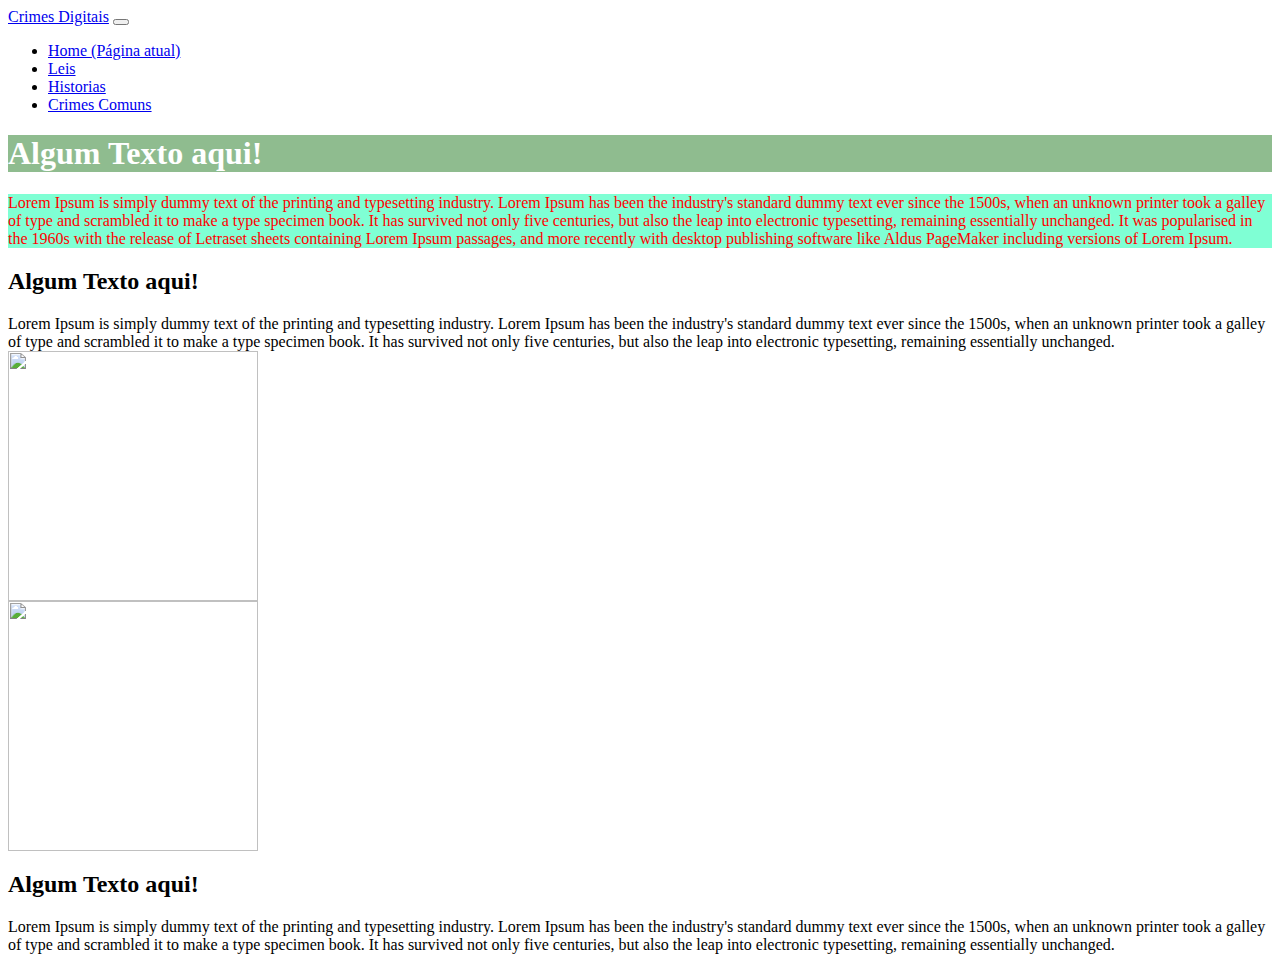
==== index.html @ 83874223 "Add files via upload" ====
<html>
    <head>
        <link href="style.css" rel="stylesheet" type="text/css">
        <link rel="stylesheet" href="https://stackpath.bootstrapcdn.com/bootstrap/4.1.3/css/bootstrap.min.css" integrity="sha384-MCw98/SFnGE8fJT3GXwEOngsV7Zt27NXFoaoApmYm81iuXoPkFOJwJ8ERdknLPMO" crossorigin="anonymous">
        <script src="https://code.jquery.com/jquery-3.3.1.slim.min.js" integrity="sha384-q8i/X+965DzO0rT7abK41JStQIAqVgRVzpbzo5smXKp4YfRvH+8abtTE1Pi6jizo" crossorigin="anonymous"></script>
    </head>
    <body>
        <nav class="navbar navbar-expand-lg navbar-light bg-light">
            <a class="navbar-brand" href="#">Crimes Digitais</a>
            <button class="navbar-toggler" type="button" data-toggle="collapse" data-target="#navbarNav" aria-controls="navbarNav" aria-expanded="false" aria-label="Alterna navegação">
                <span class="navbar-toggler-icon"></span>
            </button>
            <div class="collapse navbar-collapse" id="navbarNav">
                <ul class="navbar-nav">
                <li class="nav-item active">
                    <a class="nav-link" href="#">Home <span class="sr-only">(Página atual)</span></a>
                </li>
                <li class="nav-item">
                    <a class="nav-link" href="#">Leis</a>
                </li>
                <li class="nav-item">
                    <a class="nav-link" href="#">Historias</a>
                </li>
                <li class="nav-item">
                    <a class="nav-link" href="#">Crimes Comuns</a>
                </li>
                </ul>
                </div>
        </nav>
        <div class="container-fluid">
            <div class="row">
                <div>
                    <h1>Algum Texto aqui!</h1>
                    <p>Lorem Ipsum is simply dummy text of the printing and typesetting industry. Lorem Ipsum has been the industry's standard dummy text ever since the 1500s, when an unknown printer took a galley of type and scrambled it to make a type specimen book. It has survived not only five centuries, but also the leap into electronic typesetting, remaining essentially unchanged. It was popularised in the 1960s with the release of Letraset sheets containing Lorem Ipsum passages, and more recently with desktop publishing software like Aldus PageMaker including versions of Lorem Ipsum.</p>
                </div>
                <div class="col-12">
                    <div class="row">
                        <div class="col-md-6">
                            <h2>Algum Texto aqui!</h2>
                            <span>Lorem Ipsum is simply dummy text of the printing and typesetting industry. Lorem Ipsum has been the industry's standard dummy text ever since the 1500s, when an unknown printer took a galley of type and scrambled it to make a type specimen book. It has survived not only five centuries, but also the leap into electronic typesetting, remaining essentially unchanged.</span>
                            
                        </div>
                        <div class="col-md-6">
                            <img src="https://i.kinja-img.com/gawker-media/image/upload/s--Xyw99blF--/c_scale,f_auto,fl_progressive,q_80,w_800/meptyfltshinlrhftuxh.jpg" alt="">
                        </div>
                    </div>
                </div>
                <div class="col-12">
                        <div class="row">
                            <div class="col-md-6">
                                <img src="https://i.kinja-img.com/gawker-media/image/upload/s--Xyw99blF--/c_scale,f_auto,fl_progressive,q_80,w_800/meptyfltshinlrhftuxh.jpg" alt="">
                            </div>
                            <div class="col-md-6">
                                    <h2>Algum Texto aqui!</h2>
                                    <span>Lorem Ipsum is simply dummy text of the printing and typesetting industry. Lorem Ipsum has been the industry's standard dummy text ever since the 1500s, when an unknown printer took a galley of type and scrambled it to make a type specimen book. It has survived not only five centuries, but also the leap into electronic typesetting, remaining essentially unchanged.</span>       
                            </div>
                        </div>
                    </div>
            </div>
        </div>
    </body>
</html>
---- style.css ----
h1 {
    background-color: darkseagreen;
    color: white;
}

p {
    background-color: aquamarine;
    color: red;
}

img {
    height: 250px;
}
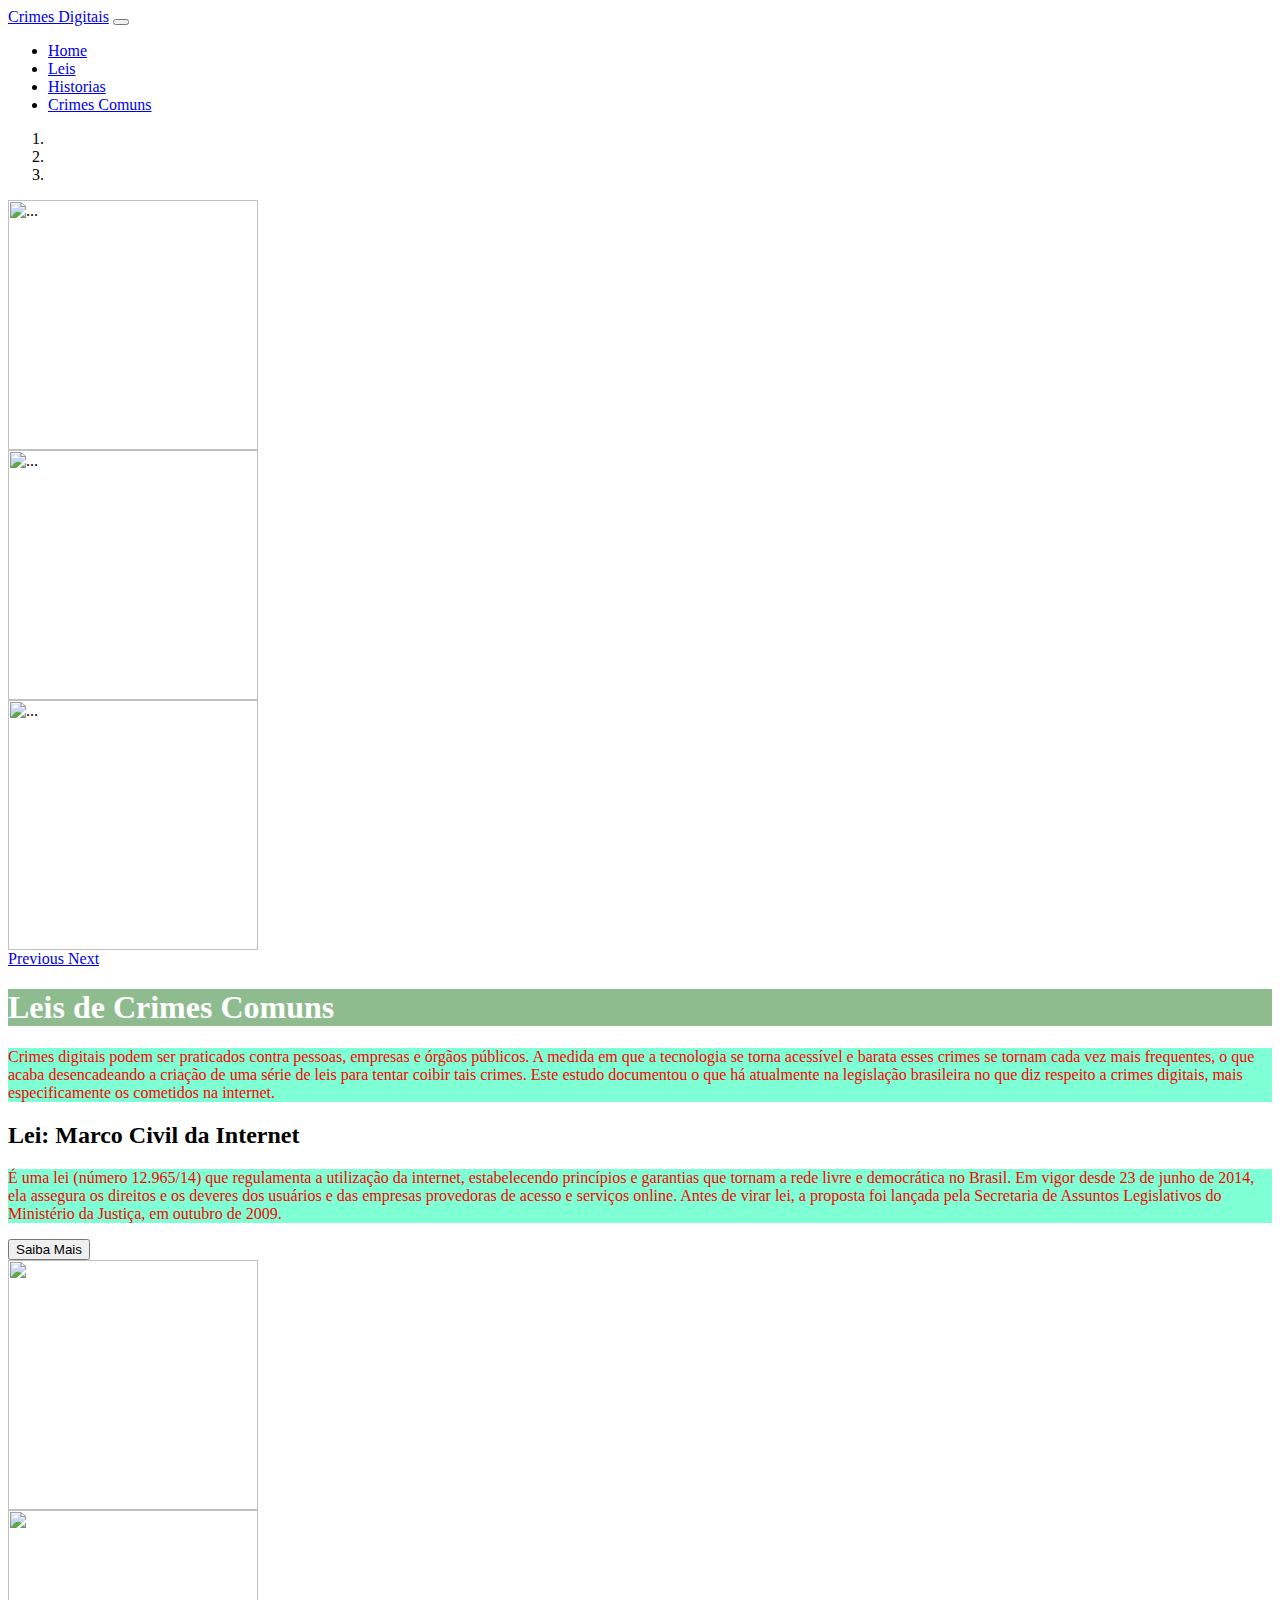
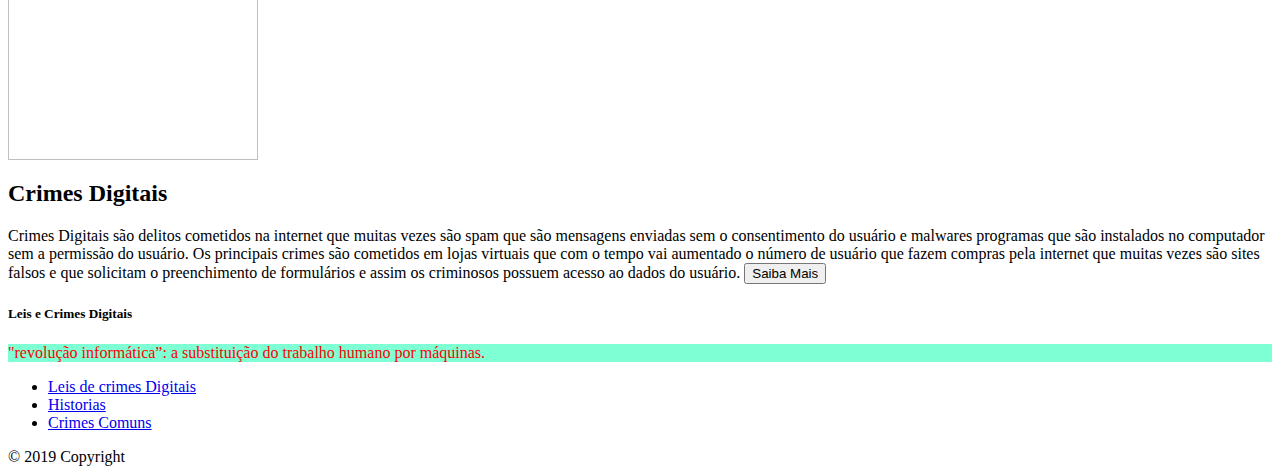
==== commit 0ff9dd0a: "Melhorias" ====
--- a/index.html
+++ b/index.html
@@ -3,60 +3,117 @@
         <link href="style.css" rel="stylesheet" type="text/css">
         <link rel="stylesheet" href="https://stackpath.bootstrapcdn.com/bootstrap/4.1.3/css/bootstrap.min.css" integrity="sha384-MCw98/SFnGE8fJT3GXwEOngsV7Zt27NXFoaoApmYm81iuXoPkFOJwJ8ERdknLPMO" crossorigin="anonymous">
         <script src="https://code.jquery.com/jquery-3.3.1.slim.min.js" integrity="sha384-q8i/X+965DzO0rT7abK41JStQIAqVgRVzpbzo5smXKp4YfRvH+8abtTE1Pi6jizo" crossorigin="anonymous"></script>
+        <script src="https://cdnjs.cloudflare.com/ajax/libs/popper.js/1.14.7/umd/popper.min.js" integrity="sha384-UO2eT0CpHqdSJQ6hJty5KVphtPhzWj9WO1clHTMGa3JDZwrnQq4sF86dIHNDz0W1" crossorigin="anonymous"></script>
+        <script src="https://stackpath.bootstrapcdn.com/bootstrap/4.3.1/js/bootstrap.min.js" integrity="sha384-JjSmVgyd0p3pXB1rRibZUAYoIIy6OrQ6VrjIEaFf/nJGzIxFDsf4x0xIM+B07jRM" crossorigin="anonymous"></script>
     </head>
     <body>
         <nav class="navbar navbar-expand-lg navbar-light bg-light">
-            <a class="navbar-brand" href="#">Crimes Digitais</a>
+            <a class="navbar-brand" href="index.html">Crimes Digitais</a>
             <button class="navbar-toggler" type="button" data-toggle="collapse" data-target="#navbarNav" aria-controls="navbarNav" aria-expanded="false" aria-label="Alterna navegação">
                 <span class="navbar-toggler-icon"></span>
             </button>
             <div class="collapse navbar-collapse" id="navbarNav">
                 <ul class="navbar-nav">
-                <li class="nav-item active">
-                    <a class="nav-link" href="#">Home <span class="sr-only">(Página atual)</span></a>
-                </li>
-                <li class="nav-item">
-                    <a class="nav-link" href="#">Leis</a>
-                </li>
-                <li class="nav-item">
-                    <a class="nav-link" href="#">Historias</a>
-                </li>
-                <li class="nav-item">
-                    <a class="nav-link" href="#">Crimes Comuns</a>
-                </li>
+                    <li class="nav-item active">
+                        <a class="nav-link" href="index.html">Home</a>
+                    </li>
+                    <li class="nav-item">
+                        <a class="nav-link" href="Leis.html">Leis</a>
+                    </li>
+                    <li class="nav-item">
+                        <a class="nav-link" href="historia.html">Historias</a>
+                    </li>
+                    <li class="nav-item">
+                        <a class="nav-link" href="crimes.html">Crimes Comuns</a>
+                    </li>
                 </ul>
-                </div>
+            </div>
         </nav>
-        <div class="container-fluid">
+        <div id="carouselExampleIndicators" class="carousel slide" data-ride="carousel">
+            <ol class="carousel-indicators">
+              <li data-target="#carouselExampleIndicators" data-slide-to="0" class="active"></li>
+              <li data-target="#carouselExampleIndicators" data-slide-to="1"></li>
+              <li data-target="#carouselExampleIndicators" data-slide-to="2"></li>
+            </ol>
+            <div class="carousel-inner">
+              <div class="carousel-item active">
+                <img src="https://www.impacta.edu.br/blog/wp-content/uploads/2016/10/profissionais_ti_img01-e1476897465946-768x432.png" class="d-block w-100" alt="...">
+              </div>
+              <div class="carousel-item">
+                <img src="http://www.acerolacomunicacao.com.br/wp-content/uploads/2016/01/x-dicas-para-vender-produtos-de-tecnologia2629.jpg" class="d-block w-100" alt="...">
+              </div>
+              <div class="carousel-item">
+                <img src="https://images.pexels.com/photos/1714208/pexels-photo-1714208.jpeg?auto=format%2Ccompress&cs=tinysrgb&dpr=2&h=650&w=940" class="d-block w-100" alt="...">
+              </div>
+            </div>
+            <a class="carousel-control-prev" href="#carouselExampleIndicators" role="button" data-slide="prev">
+              <span class="carousel-control-prev-icon" aria-hidden="true"></span>
+              <span class="sr-only">Previous</span>
+            </a>
+            <a class="carousel-control-next" href="#carouselExampleIndicators" role="button" data-slide="next">
+              <span class="carousel-control-next-icon" aria-hidden="true"></span>
+              <span class="sr-only">Next</span>
+            </a>
+          </div>
+        <div class="container">
             <div class="row">
                 <div>
-                    <h1>Algum Texto aqui!</h1>
-                    <p>Lorem Ipsum is simply dummy text of the printing and typesetting industry. Lorem Ipsum has been the industry's standard dummy text ever since the 1500s, when an unknown printer took a galley of type and scrambled it to make a type specimen book. It has survived not only five centuries, but also the leap into electronic typesetting, remaining essentially unchanged. It was popularised in the 1960s with the release of Letraset sheets containing Lorem Ipsum passages, and more recently with desktop publishing software like Aldus PageMaker including versions of Lorem Ipsum.</p>
+                    <h1>Leis de Crimes Comuns</h1>
+                    <p class="font-p"> Crimes digitais podem ser praticados contra pessoas, empresas e órgãos públicos. A medida em que a tecnologia se torna acessível e barata esses crimes se tornam cada vez mais frequentes, o que acaba desencadeando a criação de uma série de leis para tentar coibir tais crimes. Este estudo documentou o que há atualmente na legislação brasileira no que diz respeito a crimes digitais, mais especificamente os cometidos na internet. </p>
                 </div>
                 <div class="col-12">
-                    <div class="row">
-                        <div class="col-md-6">
-                            <h2>Algum Texto aqui!</h2>
-                            <span>Lorem Ipsum is simply dummy text of the printing and typesetting industry. Lorem Ipsum has been the industry's standard dummy text ever since the 1500s, when an unknown printer took a galley of type and scrambled it to make a type specimen book. It has survived not only five centuries, but also the leap into electronic typesetting, remaining essentially unchanged.</span>
+                    <div class="row justify-content-md-center">
+                        <div class="col-md-6 text-center">
+                            <h2>Lei: Marco Civil da Internet</h2>
+                            <p>É uma lei (número 12.965/14) que regulamenta a utilização da internet, estabelecendo princípios e garantias que tornam a rede livre e democrática no Brasil. Em vigor desde 23 de junho de 2014, ela assegura os direitos e os deveres dos usuários e das empresas provedoras de acesso e serviços online. Antes de virar lei, a proposta foi lançada pela Secretaria de Assuntos Legislativos do Ministério da Justiça, em outubro de 2009.</p>
+
+                            <a href="Leis.html"><button type="button" class="btn btn-primary">Saiba Mais</button></a>
                             
                         </div>
                         <div class="col-md-6">
-                            <img src="https://i.kinja-img.com/gawker-media/image/upload/s--Xyw99blF--/c_scale,f_auto,fl_progressive,q_80,w_800/meptyfltshinlrhftuxh.jpg" alt="">
+                            <img src="https://awakebrasil.com.br/wp-content/uploads/2018/05/crimes-digitais-1024x599.jpg" alt="">
                         </div>
                     </div>
                 </div>
                 <div class="col-12">
                         <div class="row">
                             <div class="col-md-6">
-                                <img src="https://i.kinja-img.com/gawker-media/image/upload/s--Xyw99blF--/c_scale,f_auto,fl_progressive,q_80,w_800/meptyfltshinlrhftuxh.jpg" alt="">
+                                <img src="http://xml.editorapreparatoria.com.br/img/cursos/cybercrime-cybersecurity-prevencao-investigacao-crimes-digitais.jpg" alt="">
                             </div>
-                            <div class="col-md-6">
-                                    <h2>Algum Texto aqui!</h2>
-                                    <span>Lorem Ipsum is simply dummy text of the printing and typesetting industry. Lorem Ipsum has been the industry's standard dummy text ever since the 1500s, when an unknown printer took a galley of type and scrambled it to make a type specimen book. It has survived not only five centuries, but also the leap into electronic typesetting, remaining essentially unchanged.</span>       
+                            <div class="col-md-6 text-center">
+                                    <h2>Crimes Digitais</h2>
+                                    <span>Crimes Digitais são delitos cometidos na internet que muitas vezes são spam que são mensagens enviadas sem o consentimento do usuário e malwares programas que são instalados no computador sem a permissão do usuário. Os principais crimes são cometidos em lojas virtuais que com o tempo vai aumentado o número de usuário que fazem compras pela internet que muitas vezes são sites falsos e que solicitam o preenchimento de formulários e assim os criminosos possuem acesso ao dados do usuário.
+                                    </span>  
+                                    
+                                    <a href="crimes.html"><button type="button" class="btn btn-primary">Saiba Mais</button></a>
                             </div>
                         </div>
                     </div>
             </div>
         </div>
     </body>
+        <footer>
+            <div class="container-fluid">
+                <div class="row">
+                  <div class="col l6 s12">
+                    <h5 class="white-text">Leis e Crimes Digitais</h5>
+                    <p class="grey-text text-lighten-4">"revolução informática”: a substituição do trabalho humano por máquinas.</p>
+                  </div>
+                  <div class="col l4 offset-l2 s12">
+                    
+                    <ul>
+                      <li><a class="grey-text text-lighten-3" href="Leis.html">Leis de crimes Digitais</a></li>
+                      <li><a class="grey-text text-lighten-3" href="historia.html">Historias</a></li>
+                      <li><a class="grey-text text-lighten-3" href="crimes.html">Crimes Comuns</a></li>
+                    </ul>
+                  </div>
+                </div>
+              </div>
+              <div class="footer-copyright">
+                <div class="container-fluid">
+                <span class="cor-branco">© 2019 Copyright</span>
+                </div>
+              </div>
+        </footer>
+    
 </html>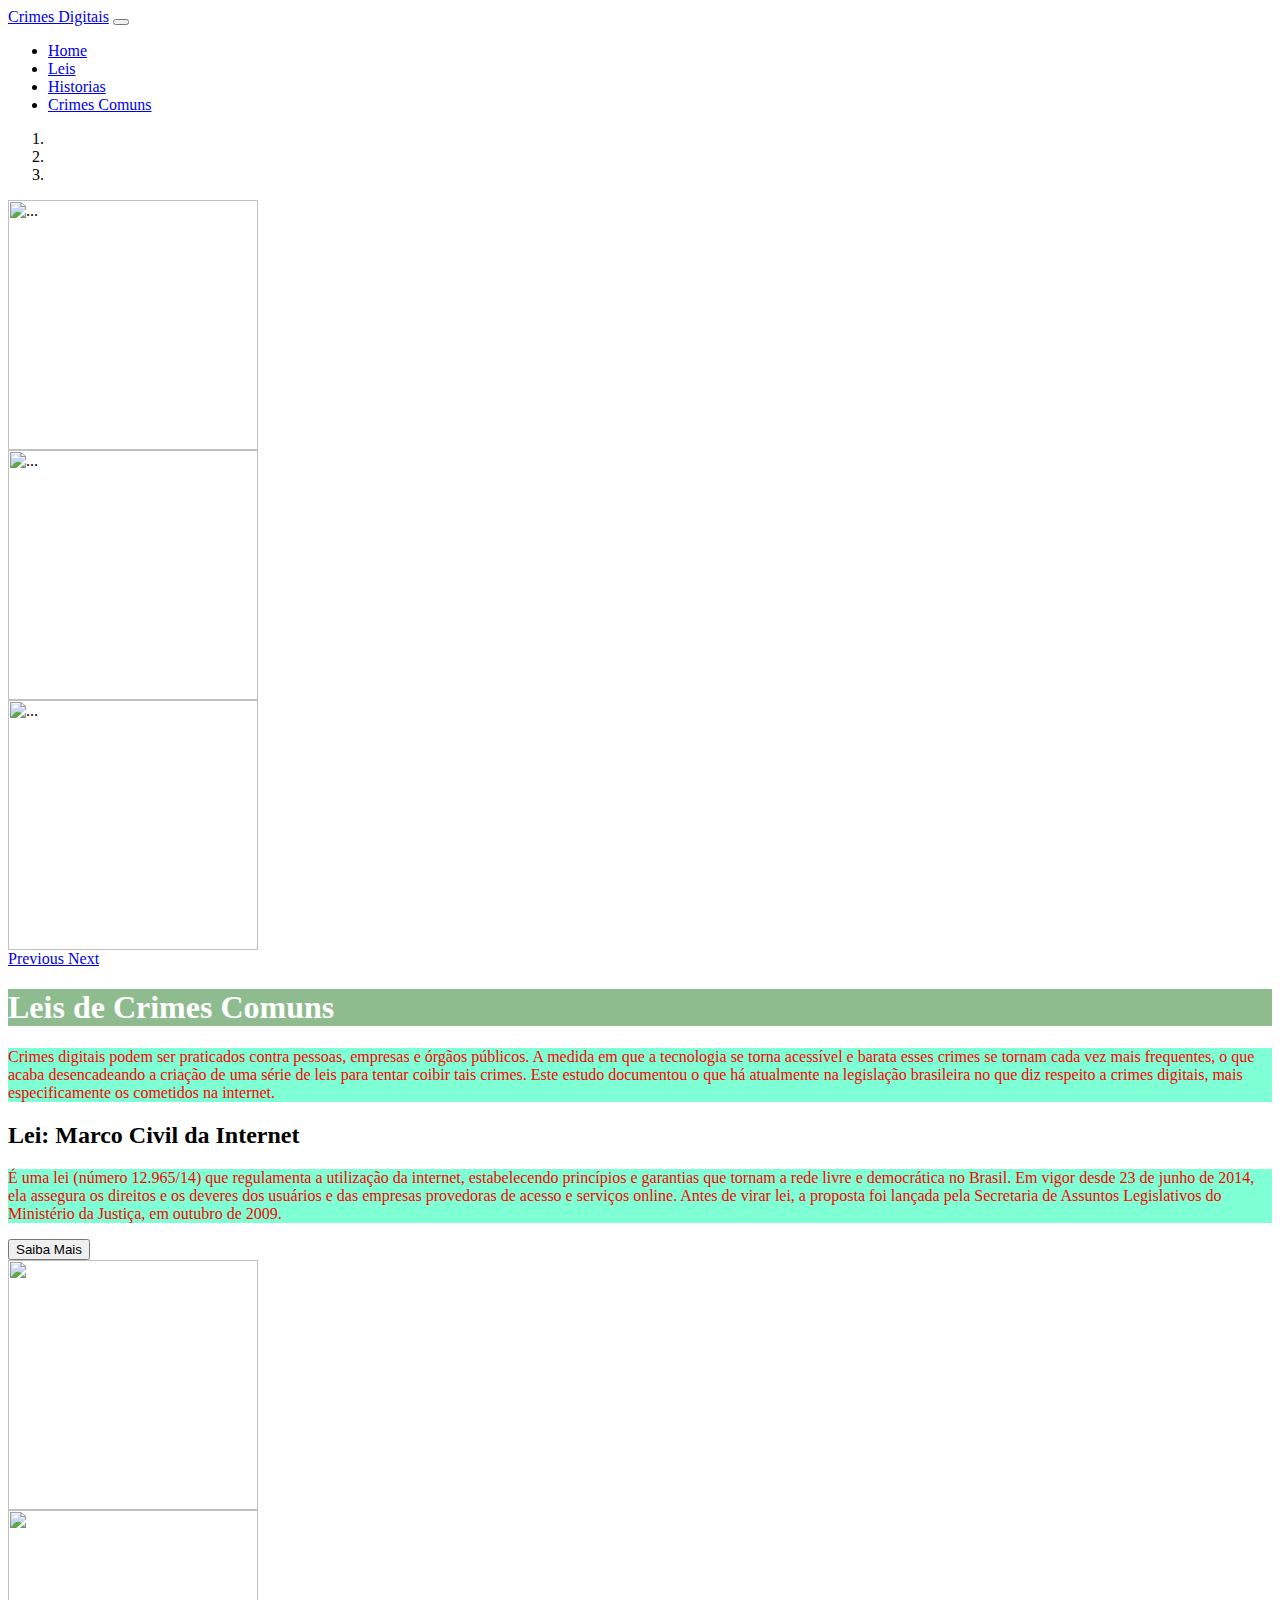
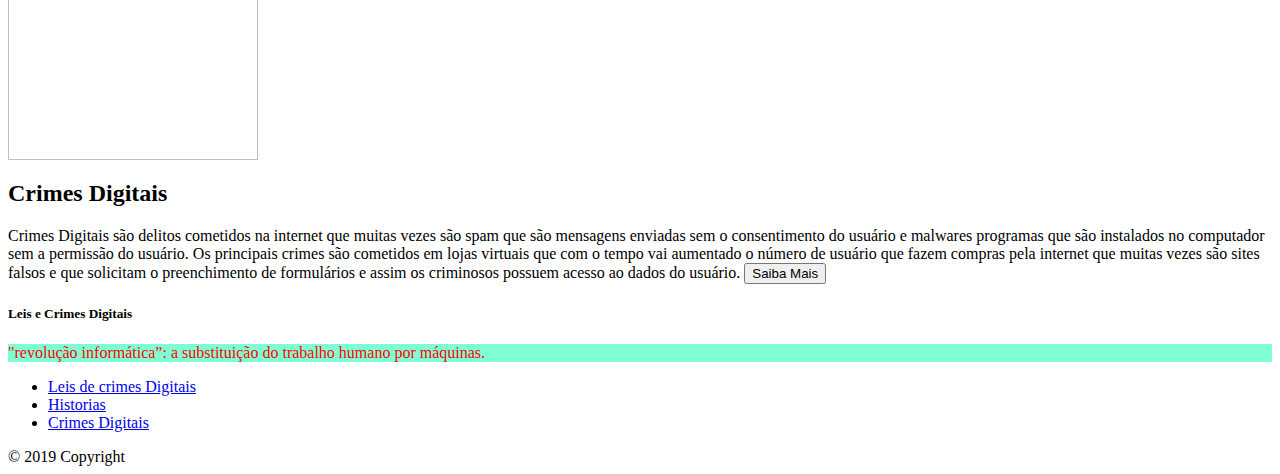
==== commit 30a0d482: "Melhorias" ====
--- a/index.html
+++ b/index.html
@@ -76,19 +76,19 @@
                     </div>
                 </div>
                 <div class="col-12">
-                        <div class="row">
-                            <div class="col-md-6">
-                                <img src="http://xml.editorapreparatoria.com.br/img/cursos/cybercrime-cybersecurity-prevencao-investigacao-crimes-digitais.jpg" alt="">
-                            </div>
-                            <div class="col-md-6 text-center">
-                                    <h2>Crimes Digitais</h2>
-                                    <span>Crimes Digitais são delitos cometidos na internet que muitas vezes são spam que são mensagens enviadas sem o consentimento do usuário e malwares programas que são instalados no computador sem a permissão do usuário. Os principais crimes são cometidos em lojas virtuais que com o tempo vai aumentado o número de usuário que fazem compras pela internet que muitas vezes são sites falsos e que solicitam o preenchimento de formulários e assim os criminosos possuem acesso ao dados do usuário.
-                                    </span>  
-                                    
-                                    <a href="crimes.html"><button type="button" class="btn btn-primary">Saiba Mais</button></a>
-                            </div>
+                    <div class="row">
+                        <div class="col-md-6">
+                            <img src="http://xml.editorapreparatoria.com.br/img/cursos/cybercrime-cybersecurity-prevencao-investigacao-crimes-digitais.jpg" alt="">
+                        </div>
+                        <div class="col-md-6 text-center">
+                                <h2>Crimes Digitais</h2>
+                                <span>Crimes Digitais são delitos cometidos na internet que muitas vezes são spam que são mensagens enviadas sem o consentimento do usuário e malwares programas que são instalados no computador sem a permissão do usuário. Os principais crimes são cometidos em lojas virtuais que com o tempo vai aumentado o número de usuário que fazem compras pela internet que muitas vezes são sites falsos e que solicitam o preenchimento de formulários e assim os criminosos possuem acesso ao dados do usuário.
+                                </span>  
+                                
+                                <a href="crimes.html"><button type="button" class="btn btn-primary">Saiba Mais</button></a>
                         </div>
                     </div>
+                </div>
             </div>
         </div>
     </body>
@@ -100,11 +100,10 @@
                     <p class="grey-text text-lighten-4">"revolução informática”: a substituição do trabalho humano por máquinas.</p>
                   </div>
                   <div class="col l4 offset-l2 s12">
-                    
                     <ul>
                       <li><a class="grey-text text-lighten-3" href="Leis.html">Leis de crimes Digitais</a></li>
                       <li><a class="grey-text text-lighten-3" href="historia.html">Historias</a></li>
-                      <li><a class="grey-text text-lighten-3" href="crimes.html">Crimes Comuns</a></li>
+                      <li><a class="grey-text text-lighten-3" href="crimes.html">Crimes Digitais</a></li>
                     </ul>
                   </div>
                 </div>
@@ -115,5 +114,4 @@
                 </div>
               </div>
         </footer>
-    
 </html>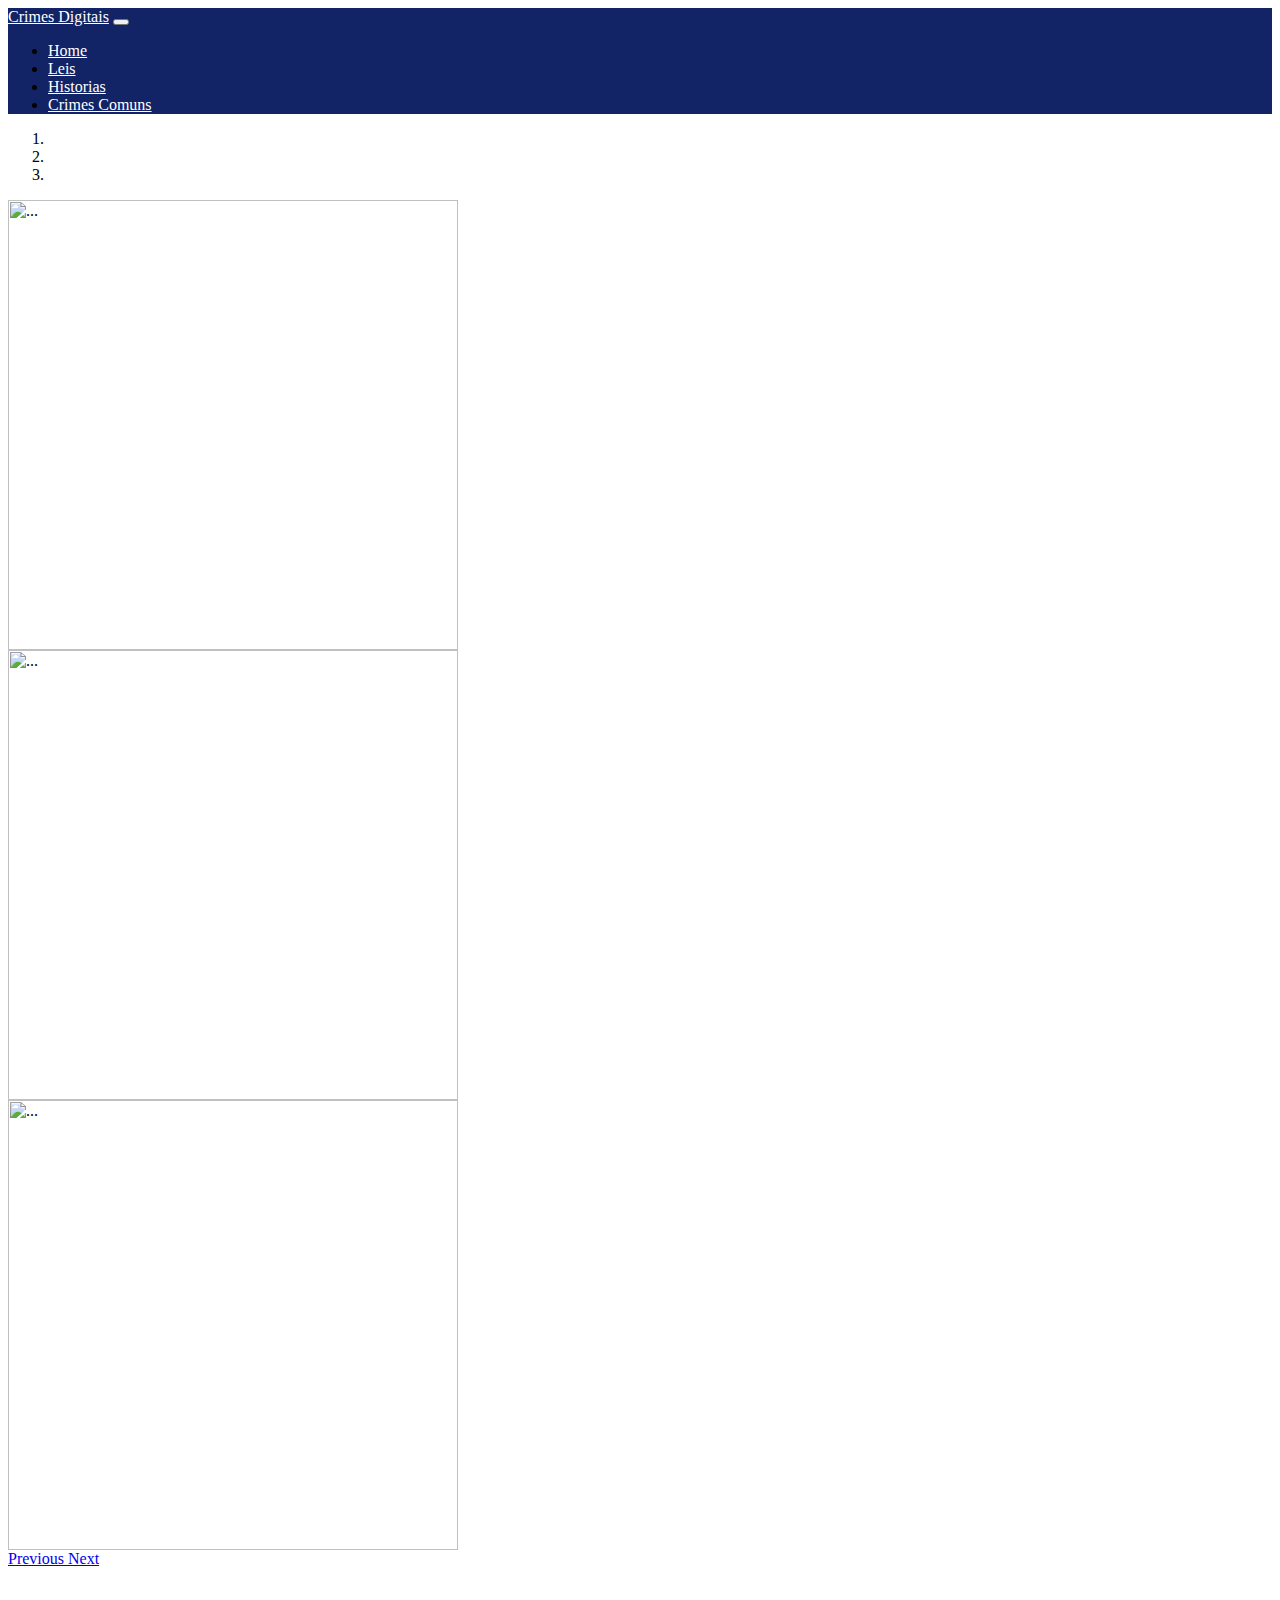
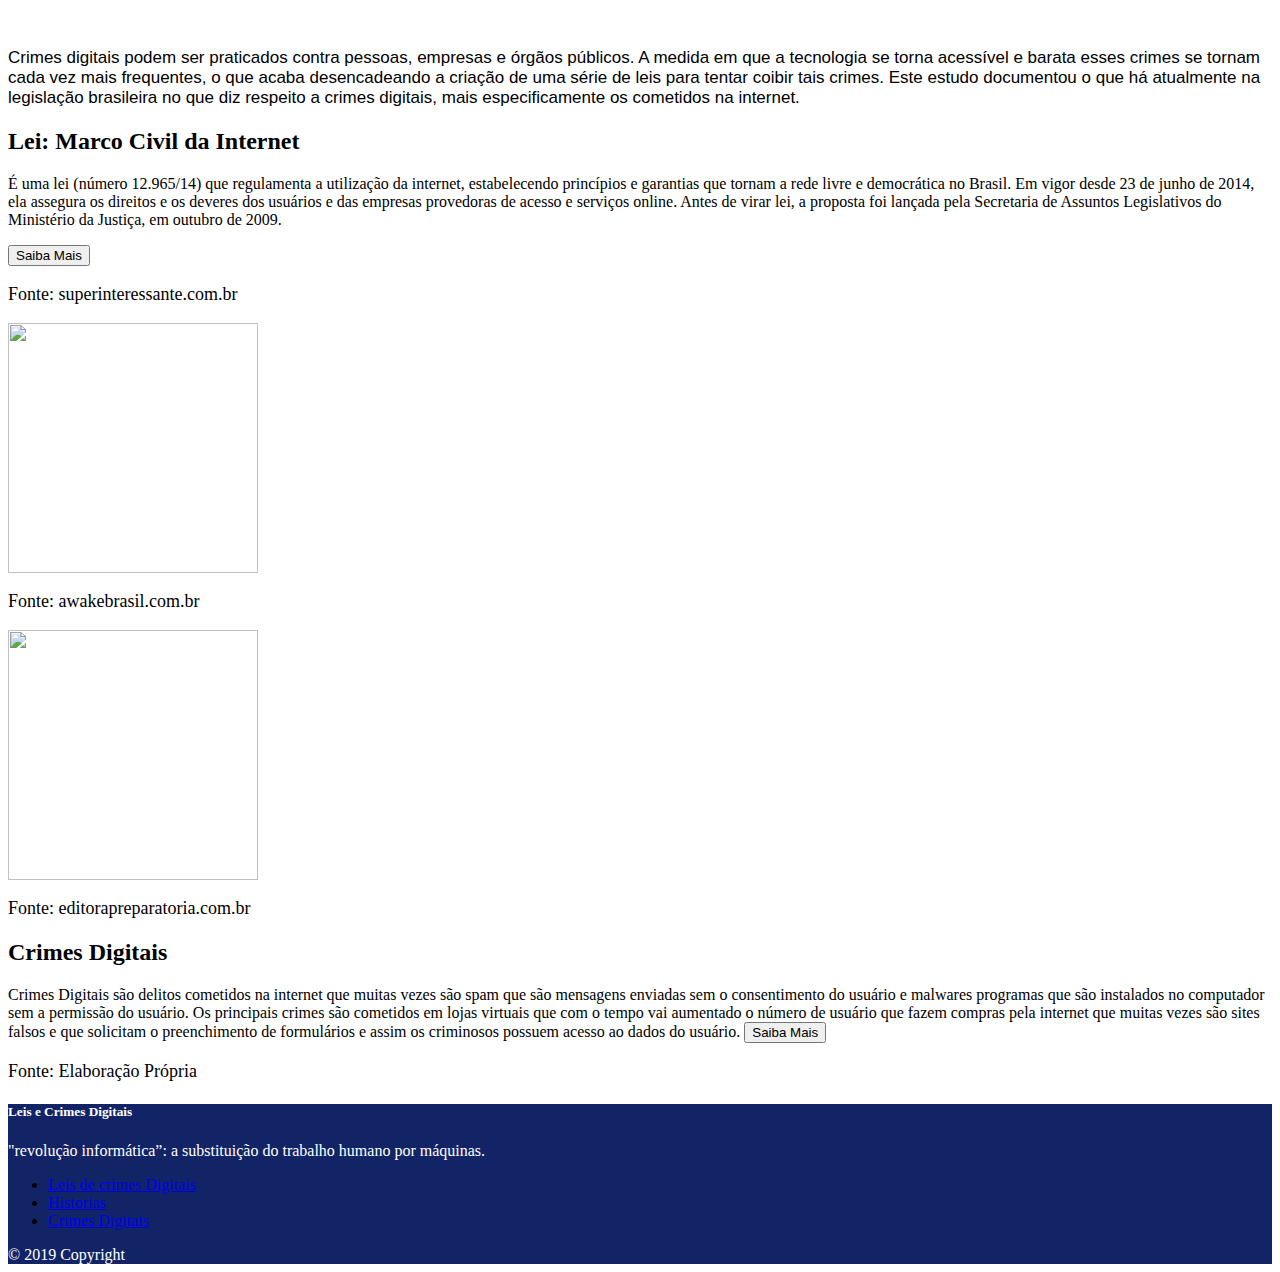
==== commit 4d065614: "Melhorias, Fontes" ====
--- a/index.html
+++ b/index.html
@@ -37,13 +37,13 @@
             </ol>
             <div class="carousel-inner">
               <div class="carousel-item active">
-                <img src="https://www.impacta.edu.br/blog/wp-content/uploads/2016/10/profissionais_ti_img01-e1476897465946-768x432.png" class="d-block w-100" alt="...">
+                <img src="https://www.ligadonosul.com.br/imagens/noticias/media/b54ce06fe626c8362f530f8a829a9282.jpg" class="d-block w-100" alt="..."><span class="fontes">Fonte:ligadonosul.com.br</span>
               </div>
               <div class="carousel-item">
-                <img src="http://www.acerolacomunicacao.com.br/wp-content/uploads/2016/01/x-dicas-para-vender-produtos-de-tecnologia2629.jpg" class="d-block w-100" alt="...">
+                <img src="http://www.acerolacomunicacao.com.br/wp-content/uploads/2016/01/x-dicas-para-vender-produtos-de-tecnologia2629.jpg" class="d-block w-100" alt="..."><span class="fontes">Fonte: acerolacomunicacao.com.br</span>
               </div>
               <div class="carousel-item">
-                <img src="https://images.pexels.com/photos/1714208/pexels-photo-1714208.jpeg?auto=format%2Ccompress&cs=tinysrgb&dpr=2&h=650&w=940" class="d-block w-100" alt="...">
+                <img src="https://images.pexels.com/photos/1714208/pexels-photo-1714208.jpeg?auto=format%2Ccompress&cs=tinysrgb&dpr=2&h=650&w=940" class="d-block w-100" alt="..."><span class="fontes">Fonte: images.pexels.com</span>
               </div>
             </div>
             <a class="carousel-control-prev" href="#carouselExampleIndicators" role="button" data-slide="prev">
@@ -66,12 +66,15 @@
                         <div class="col-md-6 text-center">
                             <h2>Lei: Marco Civil da Internet</h2>
                             <p>É uma lei (número 12.965/14) que regulamenta a utilização da internet, estabelecendo princípios e garantias que tornam a rede livre e democrática no Brasil. Em vigor desde 23 de junho de 2014, ela assegura os direitos e os deveres dos usuários e das empresas provedoras de acesso e serviços online. Antes de virar lei, a proposta foi lançada pela Secretaria de Assuntos Legislativos do Ministério da Justiça, em outubro de 2009.</p>
+                            
 
                             <a href="Leis.html"><button type="button" class="btn btn-primary">Saiba Mais</button></a>
+                            <p class="Fonte1">Fonte: superinteressante.com.br</p>
                             
                         </div>
                         <div class="col-md-6">
                             <img src="https://awakebrasil.com.br/wp-content/uploads/2018/05/crimes-digitais-1024x599.jpg" alt="">
+                            <p class="Fonte1">Fonte: awakebrasil.com.br</p>
                         </div>
                     </div>
                 </div>
@@ -79,13 +82,14 @@
                     <div class="row">
                         <div class="col-md-6">
                             <img src="http://xml.editorapreparatoria.com.br/img/cursos/cybercrime-cybersecurity-prevencao-investigacao-crimes-digitais.jpg" alt="">
+                            <p class="fonte1">Fonte: editorapreparatoria.com.br</p>
                         </div>
                         <div class="col-md-6 text-center">
                                 <h2>Crimes Digitais</h2>
                                 <span>Crimes Digitais são delitos cometidos na internet que muitas vezes são spam que são mensagens enviadas sem o consentimento do usuário e malwares programas que são instalados no computador sem a permissão do usuário. Os principais crimes são cometidos em lojas virtuais que com o tempo vai aumentado o número de usuário que fazem compras pela internet que muitas vezes são sites falsos e que solicitam o preenchimento de formulários e assim os criminosos possuem acesso ao dados do usuário.
-                                </span>  
-                                
+                                </span>                  
                                 <a href="crimes.html"><button type="button" class="btn btn-primary">Saiba Mais</button></a>
+                                <p class="fonte1">Fonte: Elaboração Própria</p>
                         </div>
                     </div>
                 </div>
--- a/style.css
+++ b/style.css
@@ -1,13 +1,70 @@
 h1 {
-    background-color: darkseagreen;
     color: white;
+    text-align: center;
 }
 
-p {
-    background-color: aquamarine;
-    color: red;
-}
 
 img {
     height: 250px;
 }
+nav.navbar.navbar-expand-lg.navbar-light.bg-light {
+    background-color: #122466!important;
+}
+
+.nav-link {
+    color: white!important;
+}
+
+a.navbar-brand {
+    color: white!important;
+    font-weight: 500;
+}
+
+footer {
+    background-color: #122466!important;
+}
+
+h5 {
+    color: white!important;
+}
+
+p.grey-text.text-lighten-4{
+    color: white;
+}
+
+.cor-branco {
+    color: white;
+}
+
+a.grey-text.text-lighten-4.right{
+    color: white;
+    font-weight: 500;
+}
+
+img.d-block.w-100 {
+    height: 450px;
+}
+
+.font-p {
+    font-family: "Arial", sans-serif;
+    font-weight: 500;
+    font-size: 17px;
+}
+
+footer {
+    margin-top: 20px;
+}
+
+.fontes {
+    position: absolute;
+    right: 0;
+    bottom: 0;
+    font-size: 32px;
+    color: white;
+}
+
+.fonte1 {
+    color: black;
+    font-weight: 500;
+    font-size: 18px;
+}